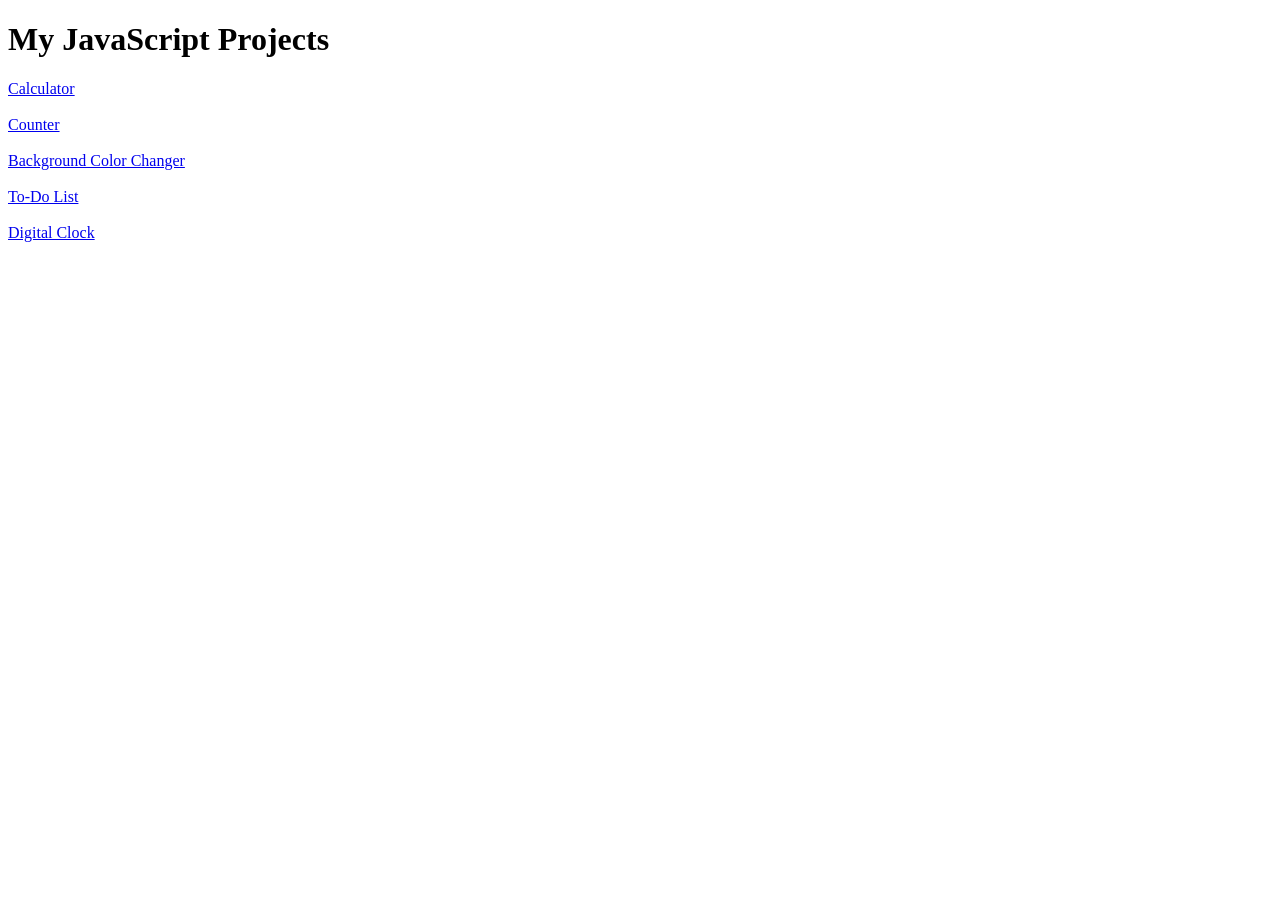
==== index.html @ 952404eb "Second link the file" ====
<!DOCTYPE html>
<html lang="en">
<head>
    <meta charset="UTF-8">
    <meta name="viewport" content="width=device-width, initial-scale=1.0">
    <title>My JavaScript Projects</title>
</head>

<body>

    <h1>My JavaScript Projects</h1>

    <a href="./Calculator/">Calculator</a>
    <br><br>

    <a href="./Counter/">Counter</a>
    <br><br>

    <a href="./Background-Color/">Background Color Changer</a>
    <br><br>

    <a href="./Todo-List/">To-Do List</a>
    <br><br>

    <a href="./Digital-Clock/">Digital Clock</a>

</body>
</html>
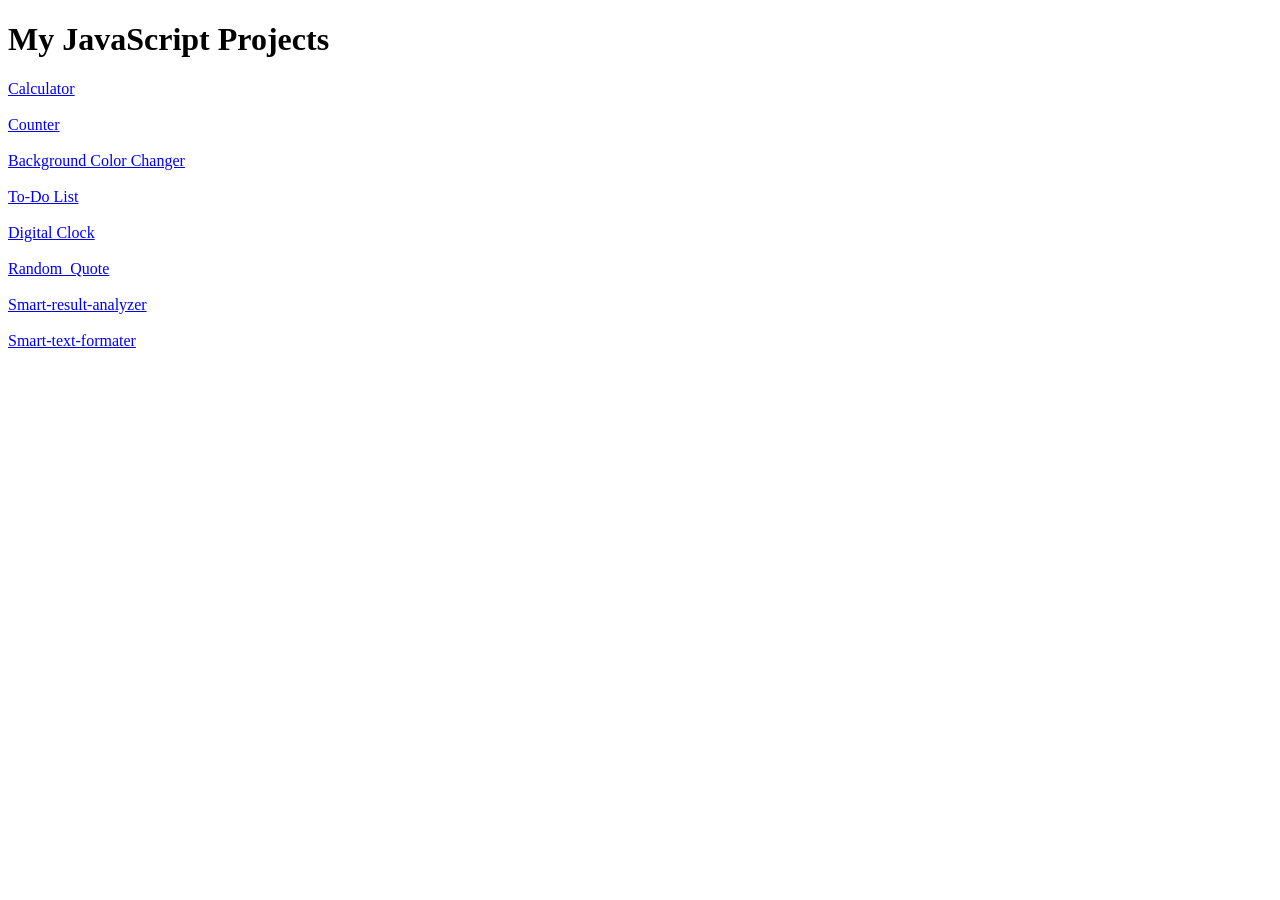
==== commit 90a6083f: "Link add" ====
--- a/index.html
+++ b/index.html
@@ -16,13 +16,23 @@
     <a href="./Counter/">Counter</a>
     <br><br>
 
-    <a href="./Background-Color/">Background Color Changer</a>
+    <a href="./Background-color/">Background Color Changer</a>
     <br><br>
 
-    <a href="./Todo-List/">To-Do List</a>
+    <a href="./Todolist/">To-Do List</a>
     <br><br>
 
-    <a href="./Digital-Clock/">Digital Clock</a>
+    <a href="./Digital-clock/">Digital Clock</a>
+    
+    <br><br>
 
+    <a href="./Random_Quote/">Random_Quote</a>
+
+    <br><br>
+
+    <a href="./Smart-result-analyzer/">Smart-result-analyzer</a>
+    <br><br>
+
+    <a href="./Smart-text-formater/">Smart-text-formater</a>
 </body>
 </html>
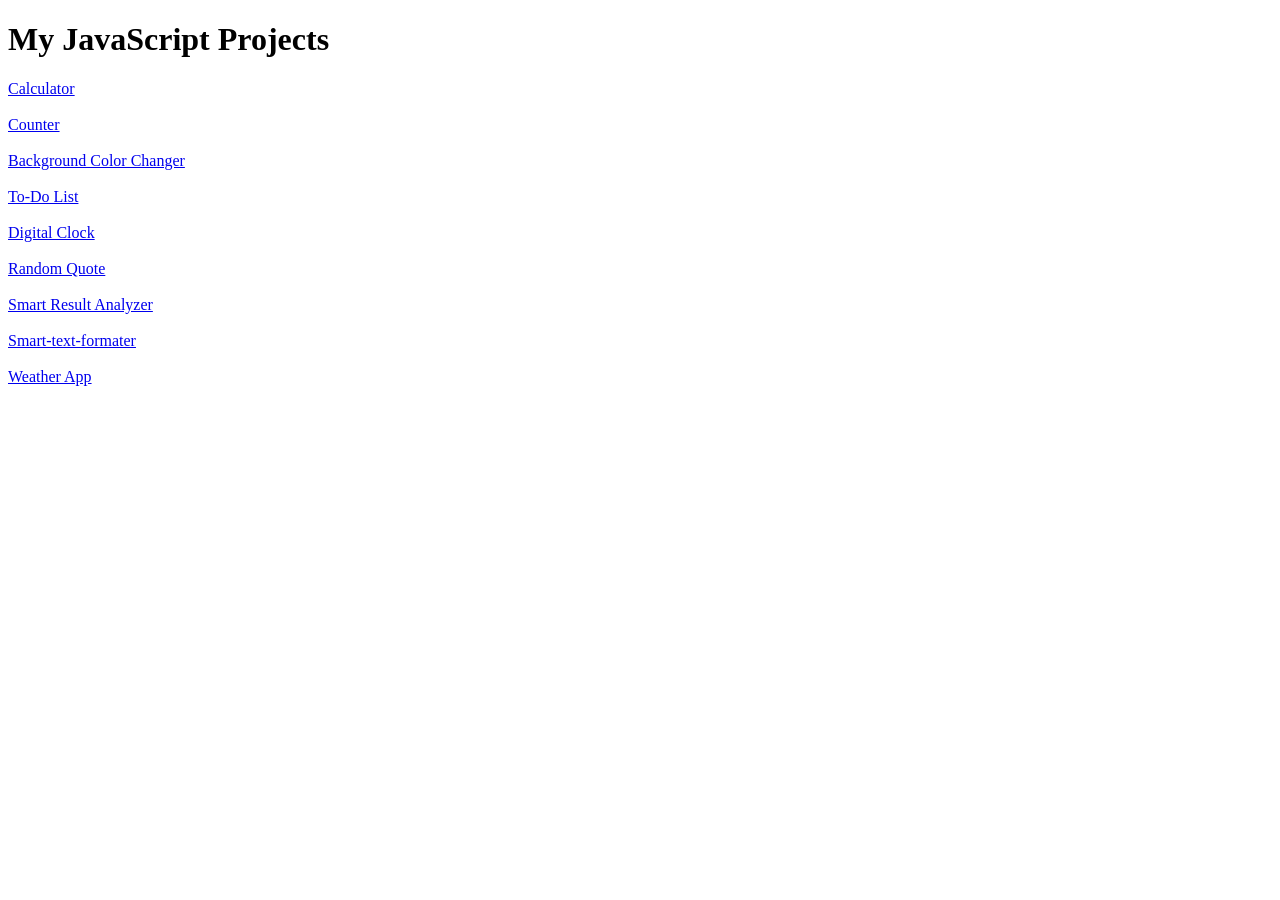
==== commit bb9cf922: "link" ====
--- a/index.html
+++ b/index.html
@@ -23,16 +23,18 @@
     <br><br>
 
     <a href="./Digital-clock/">Digital Clock</a>
-    
     <br><br>
 
-    <a href="./Random_Quote/">Random_Quote</a>
+    <a href="./Random_Quote/">Random Quote</a>
+    <br><br>
+
+    <a href="./Smart-result-analyzer/">Smart Result Analyzer</a>
+    <br><br>
+
+    <a href="./Smart-text-formater/">Smart-text-formater</a>
 
     <br><br>
 
-    <a href="./Smart-result-analyzer/">Smart-result-analyzer</a>
-    <br><br>
-
-    <a href="./Smart-text-formater/">Smart-text-formater</a>
+    <a href="./Weather-app/">Weather App</a>
 </body>
 </html>
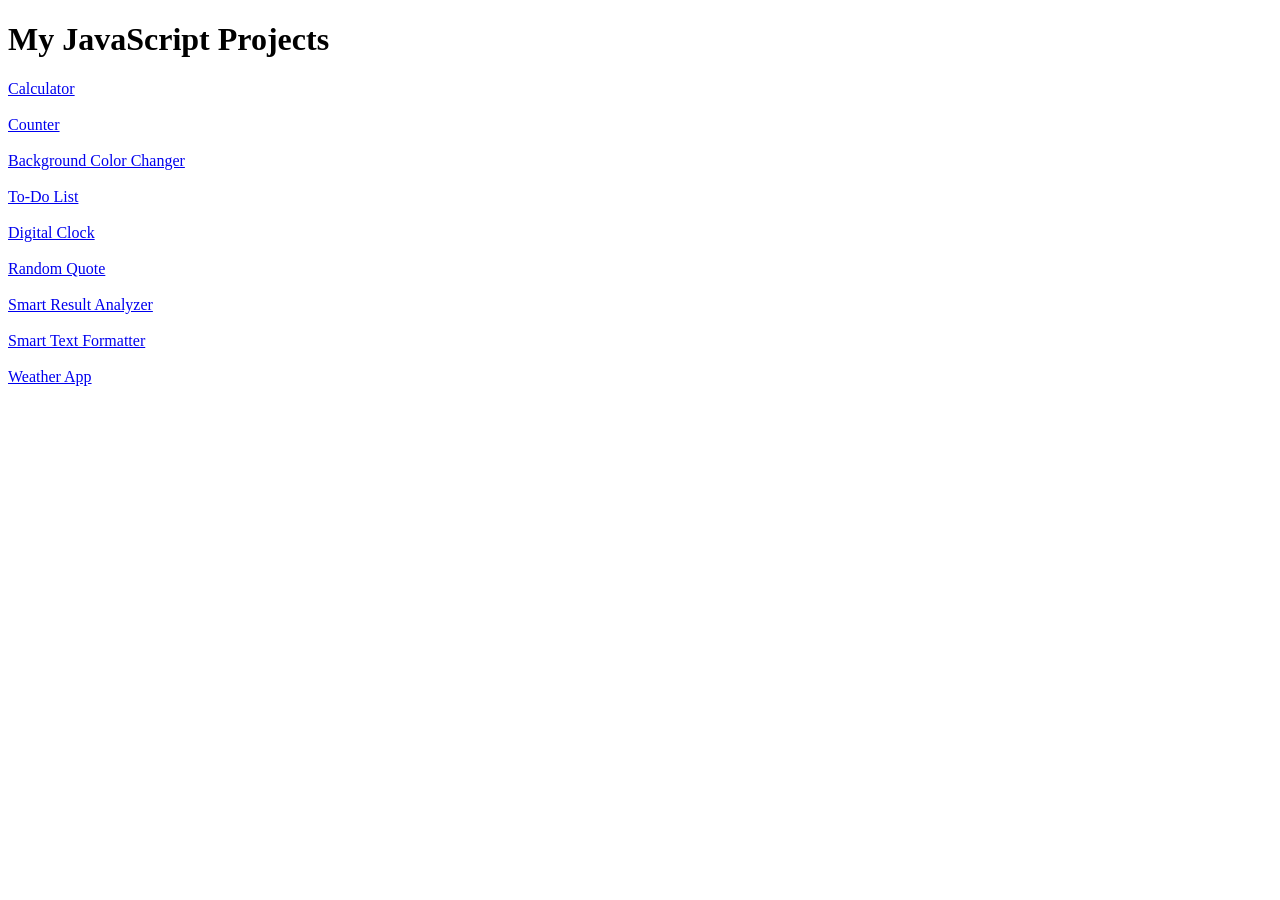
==== commit 0284e389: "link Update" ====
--- a/index.html
+++ b/index.html
@@ -31,10 +31,10 @@
     <a href="./Smart-result-analyzer/">Smart Result Analyzer</a>
     <br><br>
 
-    <a href="./Smart-text-formater/">Smart-text-formater</a>
-
+    <a href="./Smart-text-formater/">Smart Text Formatter</a>
     <br><br>
 
     <a href="./Weather-app/">Weather App</a>
+
 </body>
 </html>
